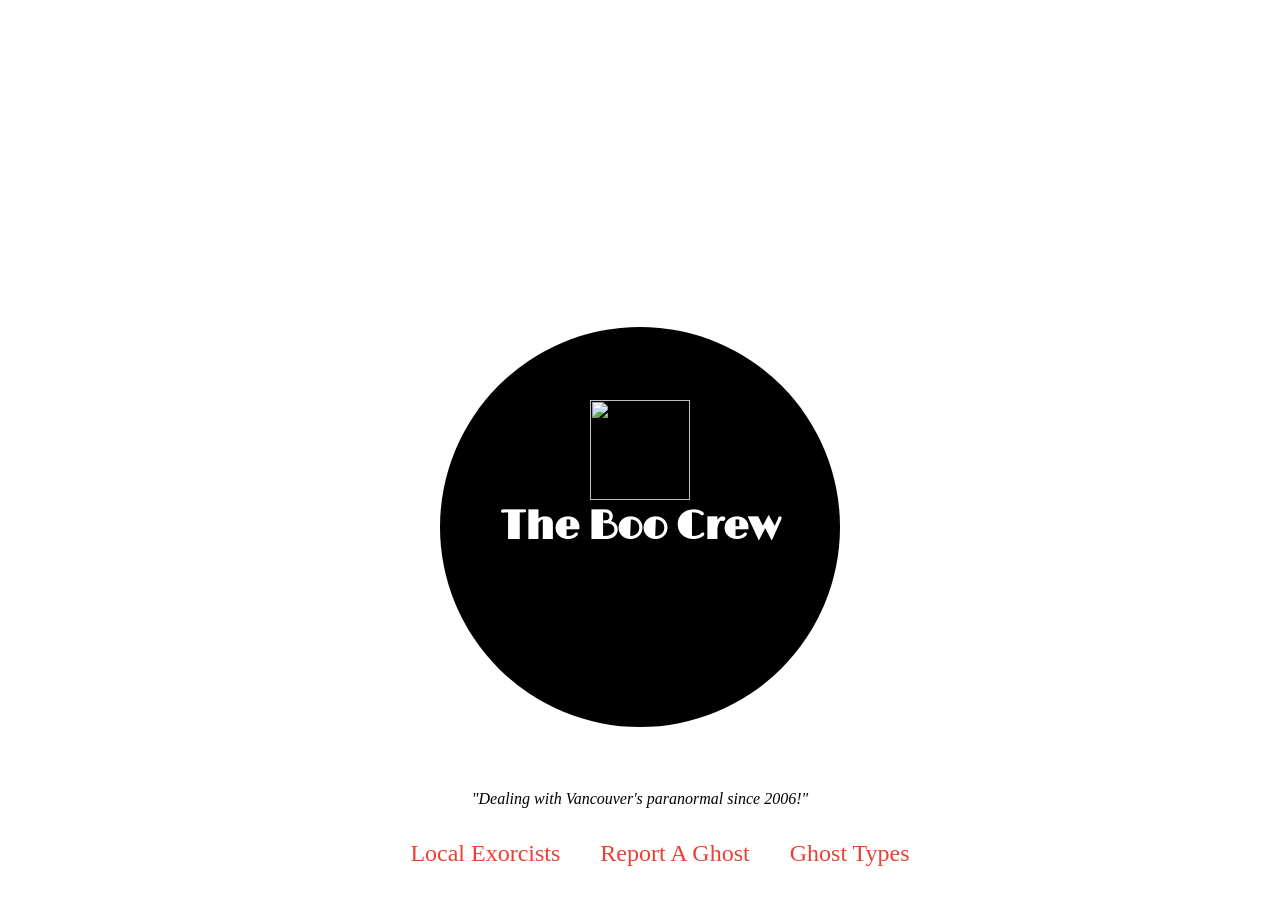
==== index.html @ f0891cd8 "Update index.html" ====
<html>
<head>
 <link rel="preconnect" href="https://fonts.googleapis.com">
<link rel="preconnect" href="https://fonts.gstatic.com" crossorigin>
<link href="https://fonts.googleapis.com/css2?family=Limelight&display=swap" rel="stylesheet">
  <style>
  </style>
</head>
  <body>
    <h1 class="circle">The Boo Crew</h1>
   <img src="https://github.com/EmiMacrae/website/blob/main/The%20Boo%20Crew%20Logo.png?raw=true" alt="BOOOO" id= "Boo" class="Logo">
	  <p>"Dealing with Vancouver's paranormal since 2006!"</p>
    <ul>
  <li><a href="LocalExorcists.html">Local Exorcists </a></li>
  <li><a href="ReportGhost.html">Report A Ghost</a></li>
  <li><a href="https://en.wikipedia.org/wiki/List_of_ghosts">Ghost Types</a></li>
</ul>    
<style>
 .circle {
   background: black;
  width: 400px;
  height: 400px;
   line-height: 300px;
  border-radius: 50%;
  font-size: 40px;
  color: white;
    display: flex;           
      align-items: center;      
      justify-content: center;
}
.Logo {
  display: grid;
      place-items: center;
 isolation: isolate;
  position: absolute;
  top: 50%;
  left: 50%;
  transform: translate(-50%, -50%);
width: 100px;
height: 100px;
}
p {
font-family: "Monaco";
font-style: italic;
align-items: center;  
 transform: translateY(20px);
}
  body {
    font-family: "LimeLight";
      display: flex;
      align-items: center;       
      justify-content: center;
      flex-direction: column;
text-align: center;
    margin-top: 300px;
     background-image:url("https://github.com/EmiMacrae/website/blob/main/GGUV160-Ovaltine_Cafe-1975-web.jpg?raw=true");
    background-repeat: no-repeat;
    background-position: center;
  }
  li {
	  transform: translateY(20px);
    font-family: "Monaco";
    font-size: 24px;
margin-top: 30;
    display: inline-block
}
a {
  text-decoration: none;
 color: #eb4034;
 transition: font-size 2s ease;
}
ul li {
margin: 0px 20px;
}
 ul {
top-margin: 60px;
 display: flex;           
align-items: center;      
justify-content: center;
 flex-direction: row;
 width: 100%;
}
a:hover {
font-size: 30px;  
}
</style>
<audio id="Sound">
	<source src="325462__insanity54__laugh001.ogg"></source>
</audio>
 <script>
 var mouseTarget = document.getElementById("Boo");
  var audio = document.getElementById("Sound");
  mouseTarget.addEventListener("mouseenter", (e) => {
audio.play();
});

 </script>
  </body>
</html>
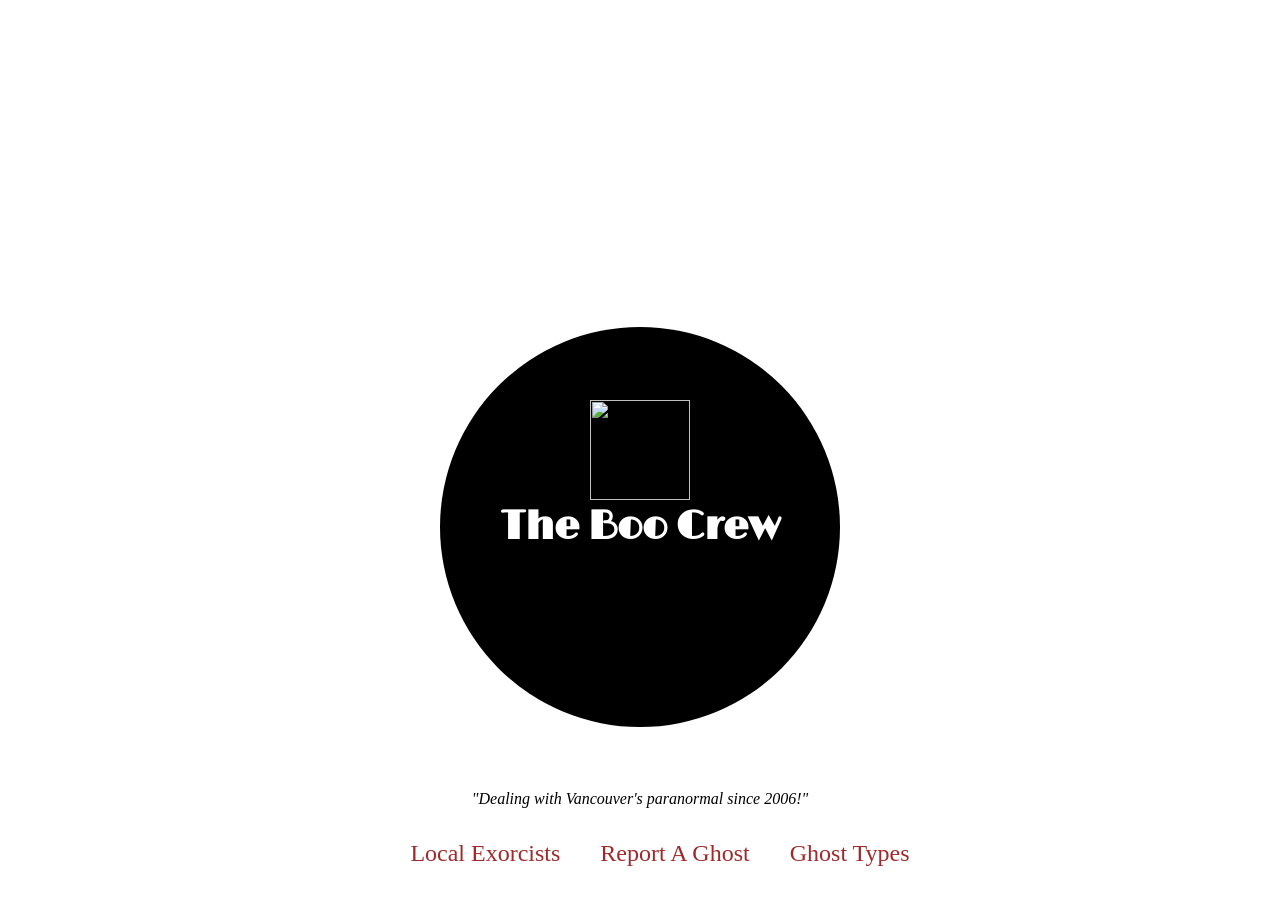
==== commit 3917cdc3: "Update index.html" ====
--- a/index.html
+++ b/index.html
@@ -66,7 +66,7 @@
 }
 a {
   text-decoration: none;
- color: #eb4034;
+ color: #9E2A2B;
  transition: font-size 2s ease;
 }
 ul li {
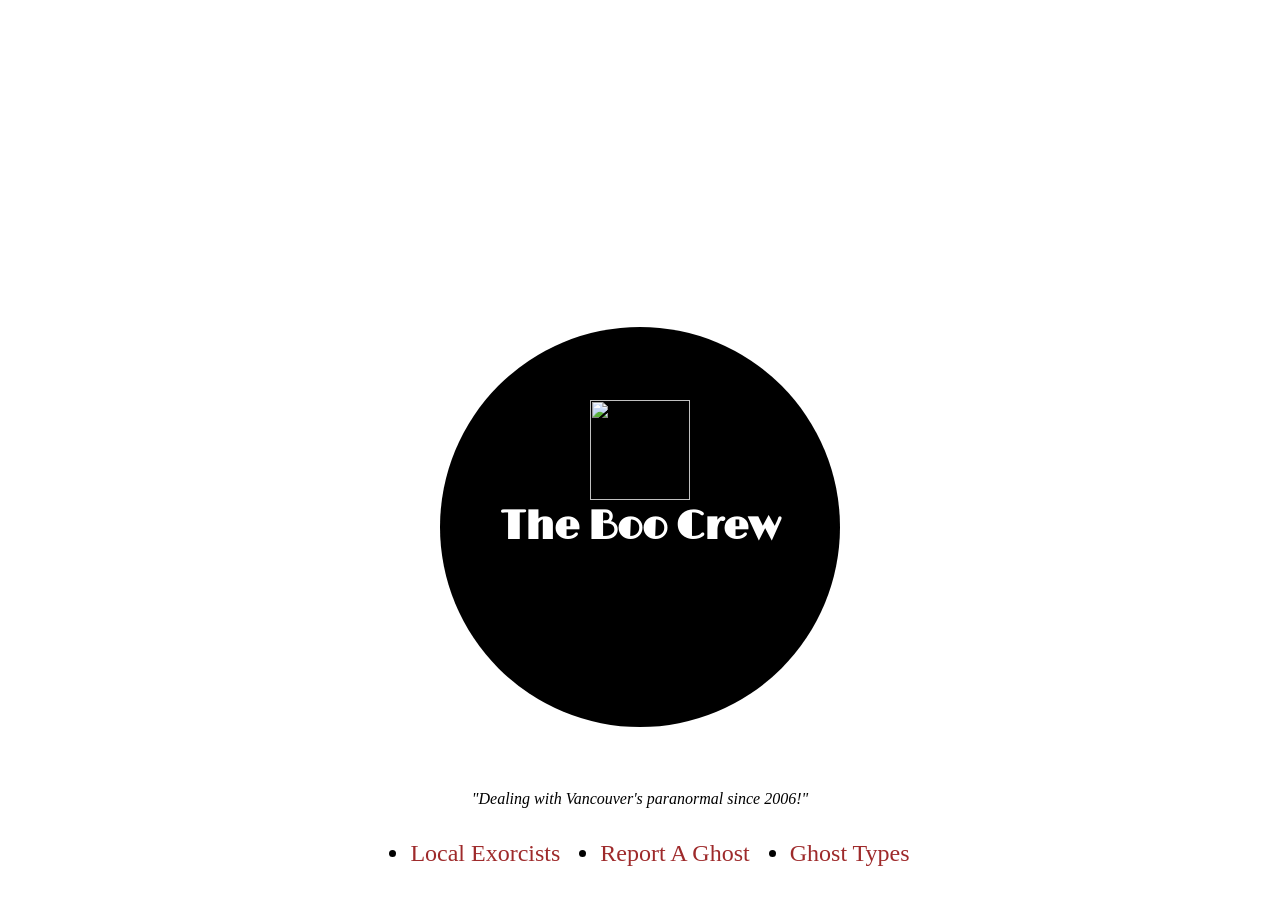
==== commit c261a8d7: "Update index.html" ====
--- a/index.html
+++ b/index.html
@@ -62,7 +62,6 @@
     font-family: "Monaco";
     font-size: 24px;
 margin-top: 30;
-    display: inline-block
 }
 a {
   text-decoration: none;
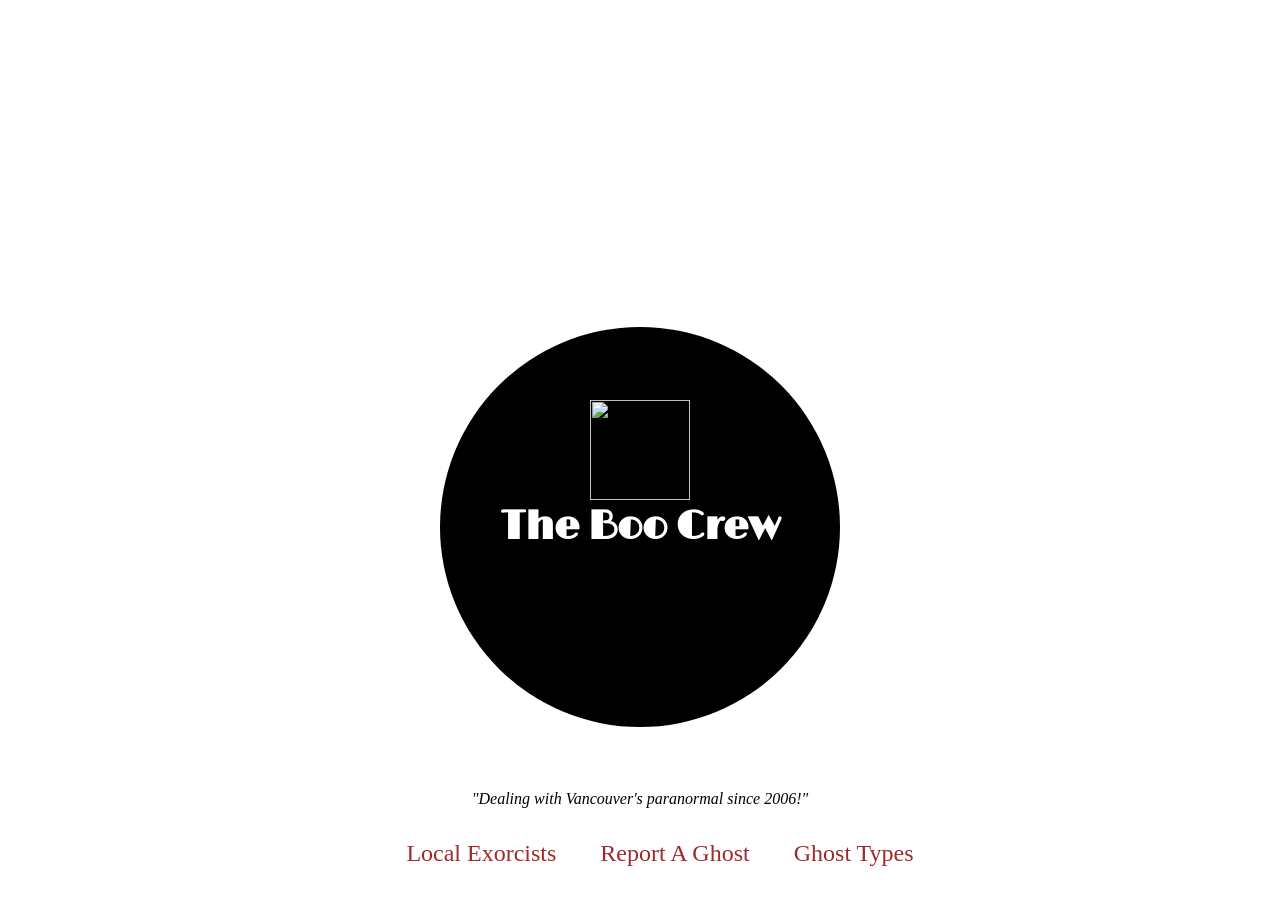
==== commit 8dc93e15: "Update index.html" ====
--- a/index.html
+++ b/index.html
@@ -62,6 +62,7 @@
     font-family: "Monaco";
     font-size: 24px;
 margin-top: 30;
+ display: inline-block
 }
 a {
   text-decoration: none;
@@ -73,11 +74,6 @@
 }
  ul {
 top-margin: 60px;
- display: flex;           
-align-items: center;      
-justify-content: center;
- flex-direction: row;
- width: 100%;
 }
 a:hover {
 font-size: 30px;  
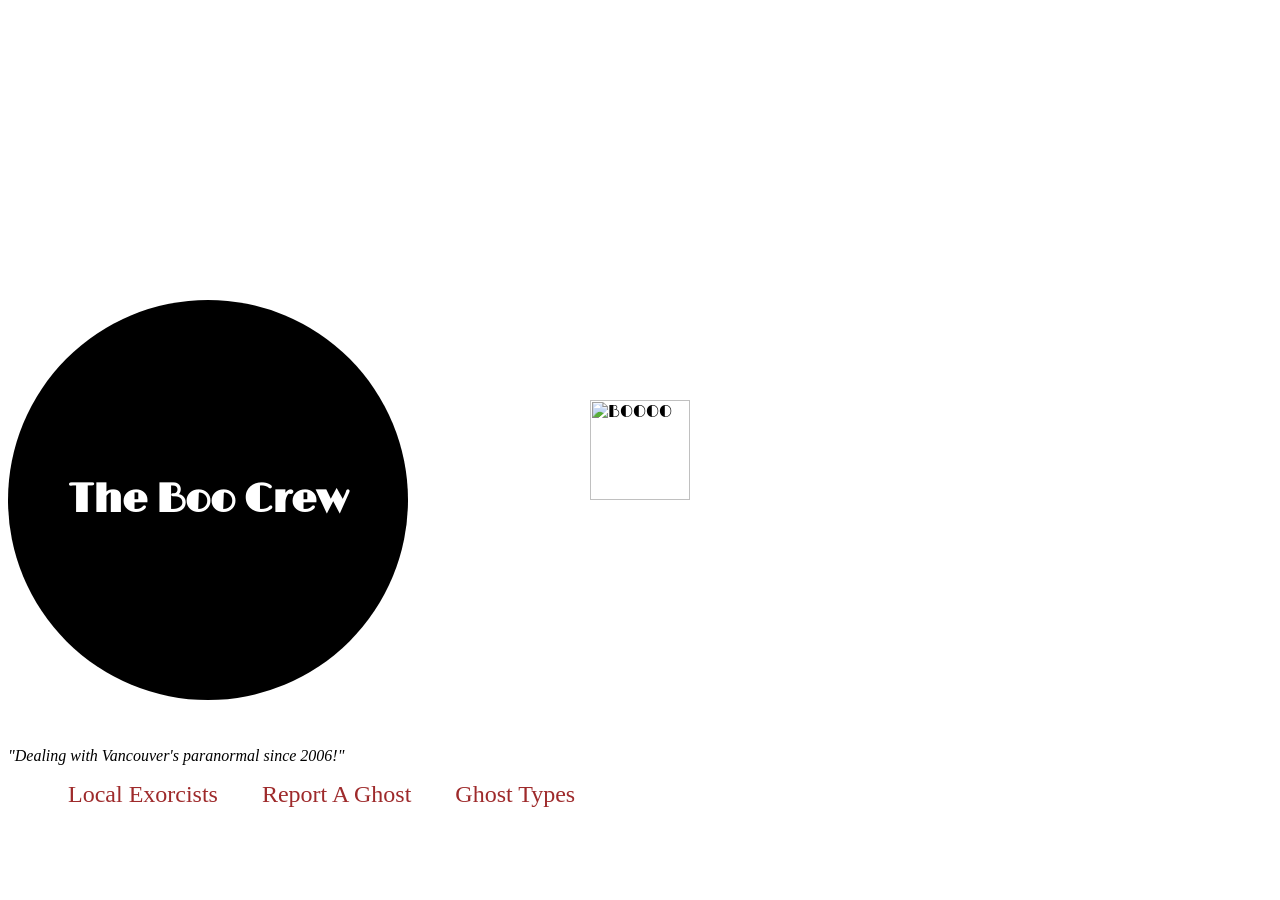
==== commit 563df2e0: "Update index.html" ====
--- a/index.html
+++ b/index.html
@@ -47,11 +47,6 @@
 }
   body {
     font-family: "LimeLight";
-      display: flex;
-      align-items: center;       
-      justify-content: center;
-      flex-direction: column;
-text-align: center;
     margin-top: 300px;
      background-image:url("https://github.com/EmiMacrae/website/blob/main/GGUV160-Ovaltine_Cafe-1975-web.jpg?raw=true");
     background-repeat: no-repeat;
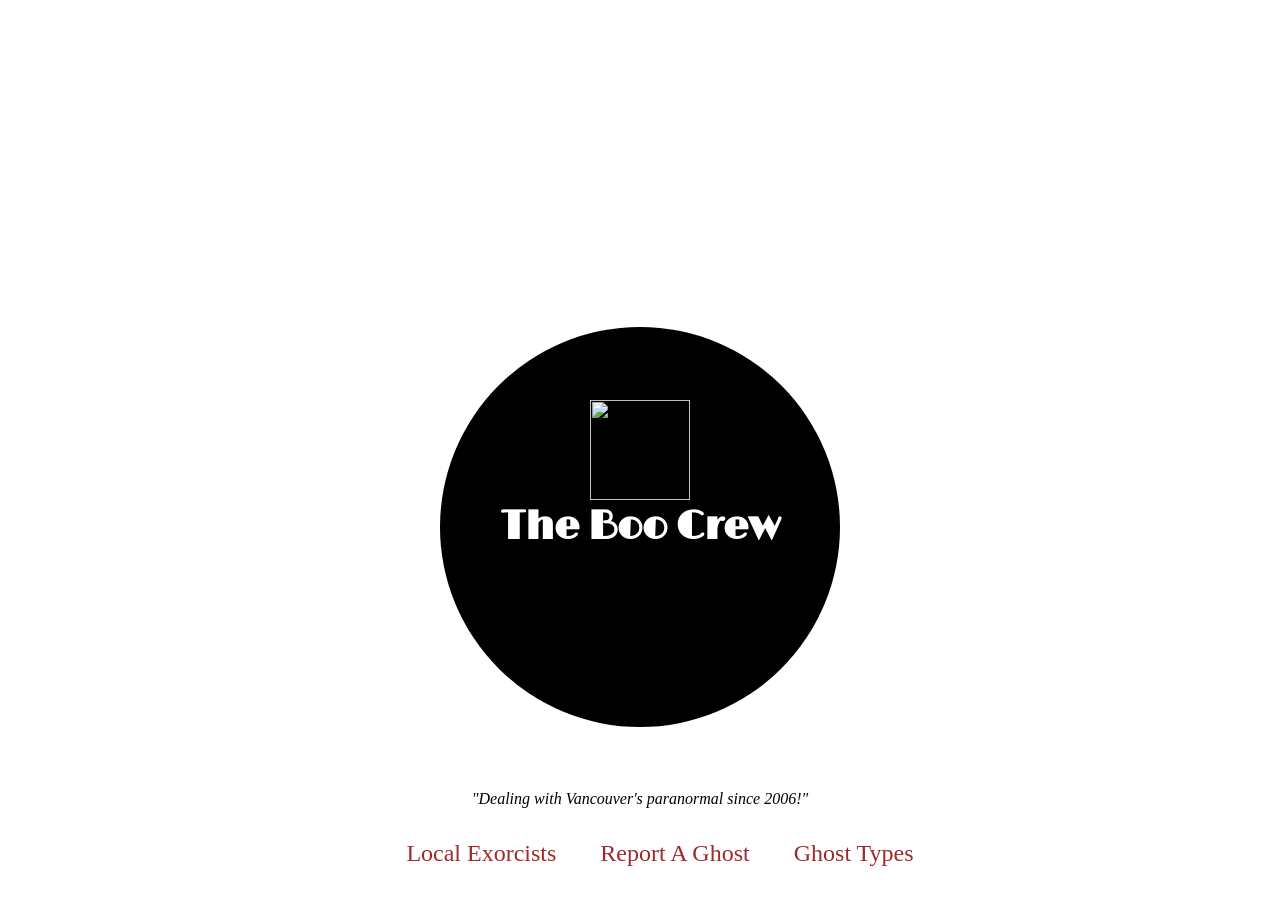
==== commit 79185f65: "Update index.html" ====
--- a/index.html
+++ b/index.html
@@ -47,6 +47,11 @@
 }
   body {
     font-family: "LimeLight";
+	   display: flex;
+      align-items: center;       
+      justify-content: center;
+      flex-direction: column;
+text-align: center;
     margin-top: 300px;
      background-image:url("https://github.com/EmiMacrae/website/blob/main/GGUV160-Ovaltine_Cafe-1975-web.jpg?raw=true");
     background-repeat: no-repeat;
@@ -56,7 +61,7 @@
 	  transform: translateY(20px);
     font-family: "Monaco";
     font-size: 24px;
-margin-top: 30;
+left-margin: 0px;
  display: inline-block
 }
 a {
